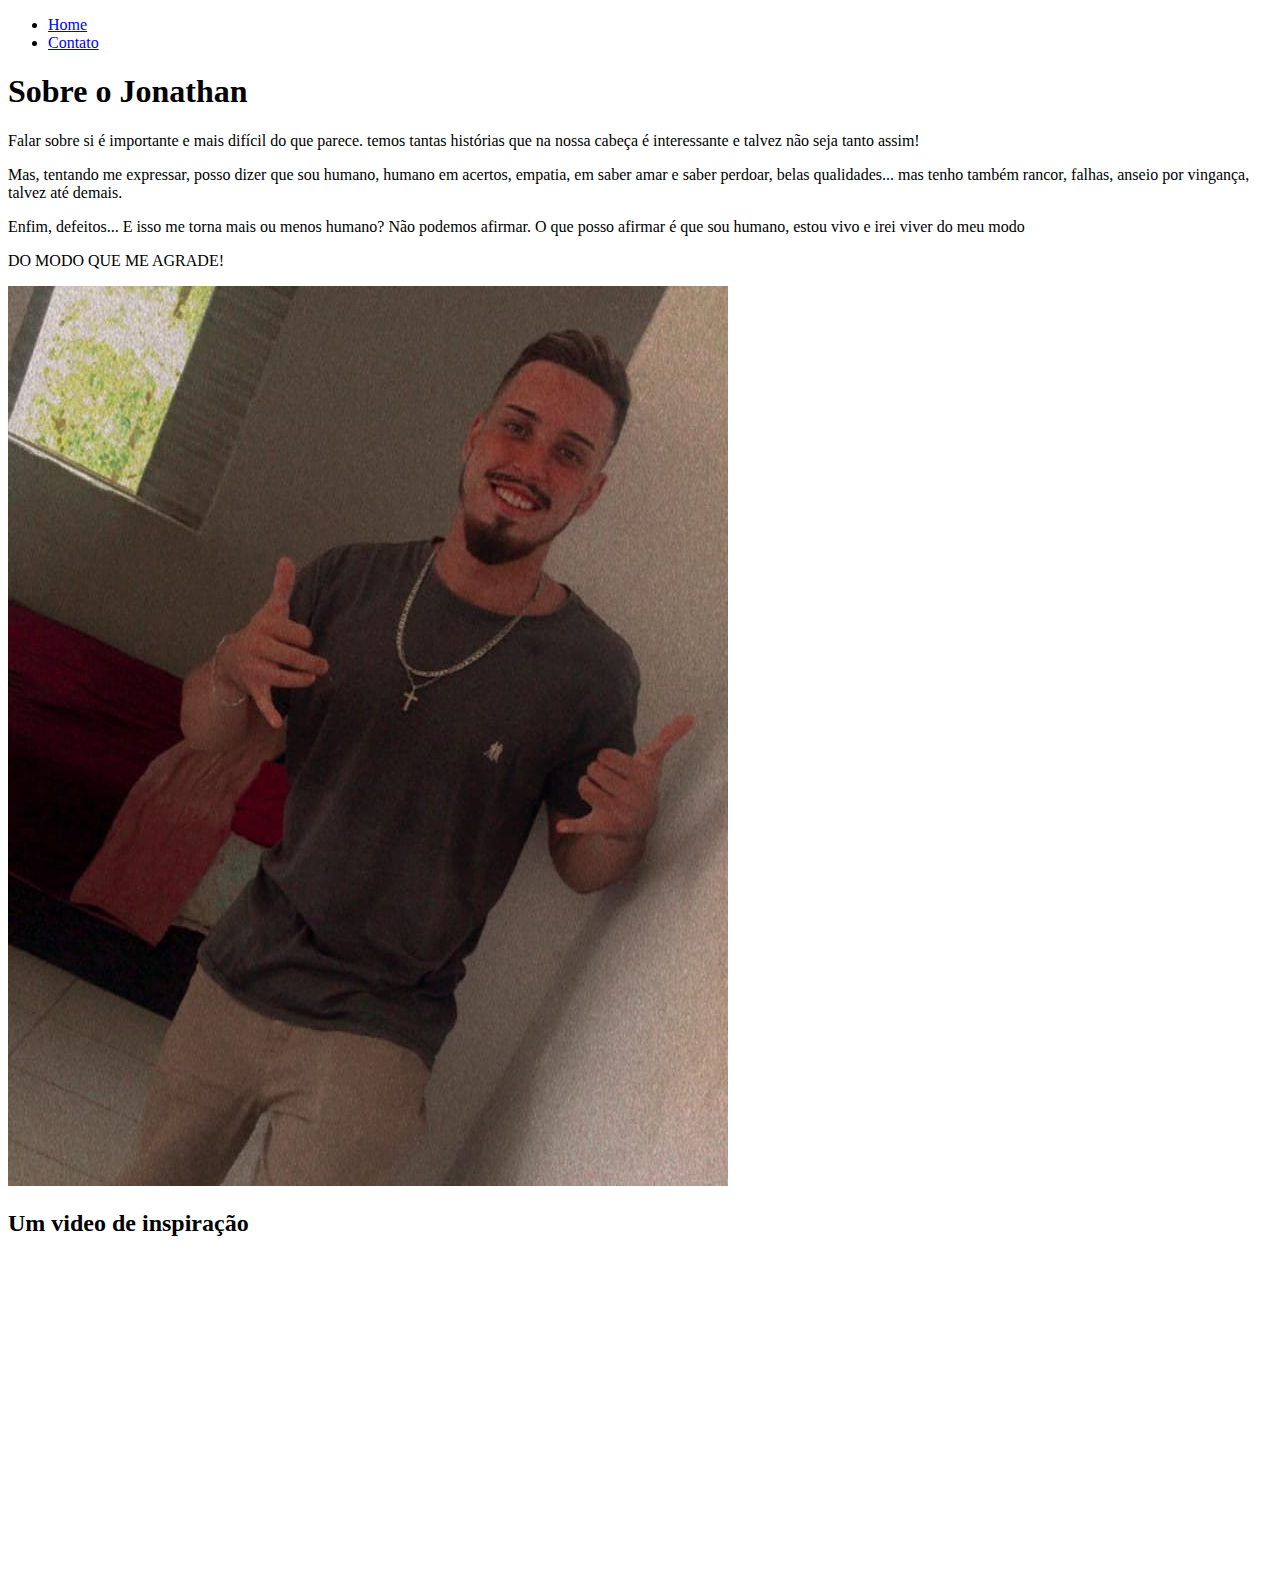
==== index.html @ 4510109f "Criação de pagina Web com HTML5" ====
<!DOCTYPE html>
<html lang="pt-br">
<head>
    <meta charset="UTF-8">
    <!-- <meta http-equiv="X-UA-Compatible" content="IE=edge"> -->
    <meta name="viewport" content="width=device-width, initial-scale=1.0">
    <title>Meu perfil</title>
</head>
<body>
    <ul>
        <li> <a href="index.html" > Home</a></li>
        <li> <a href="contato.html" > Contato</a></li>
    </ul>



    <h1>Sobre o Jonathan</h1>

    <p>
        Falar sobre si é importante e mais difícil do que parece. temos tantas histórias que na nossa cabeça é interessante e talvez não seja tanto assim!
    </p>
    <p>
        Mas, tentando me expressar, posso dizer que sou humano, humano em acertos, empatia, em saber amar e saber perdoar, belas qualidades... 
        mas tenho também rancor, falhas, anseio por vingança, talvez até demais.
    </p>
    <p>
        Enfim, defeitos... E isso me torna mais ou menos humano? Não podemos afirmar.
        O que posso afirmar é que sou humano, estou vivo e irei viver do meu modo
    </p>
    <p>
        DO MODO QUE ME AGRADE!
    </p>


    <img src="Assets/Img/Jonathan 1.jpg" alt="Minhas caracteristicas fisicas">

    <h2>Um video de inspiração</h2>

    <iframe width="560" 
    height="315" 
    src="https://www.youtube.com/embed/ET3d6vRmKfI" 
    title="YouTube video player" 
    frameborder="0" 
    allow="accelerometer; autoplay; clipboard-write; encrypted-media; gyroscope; picture-in-picture" allowfullscreen>
    </iframe>

</body>
</html>
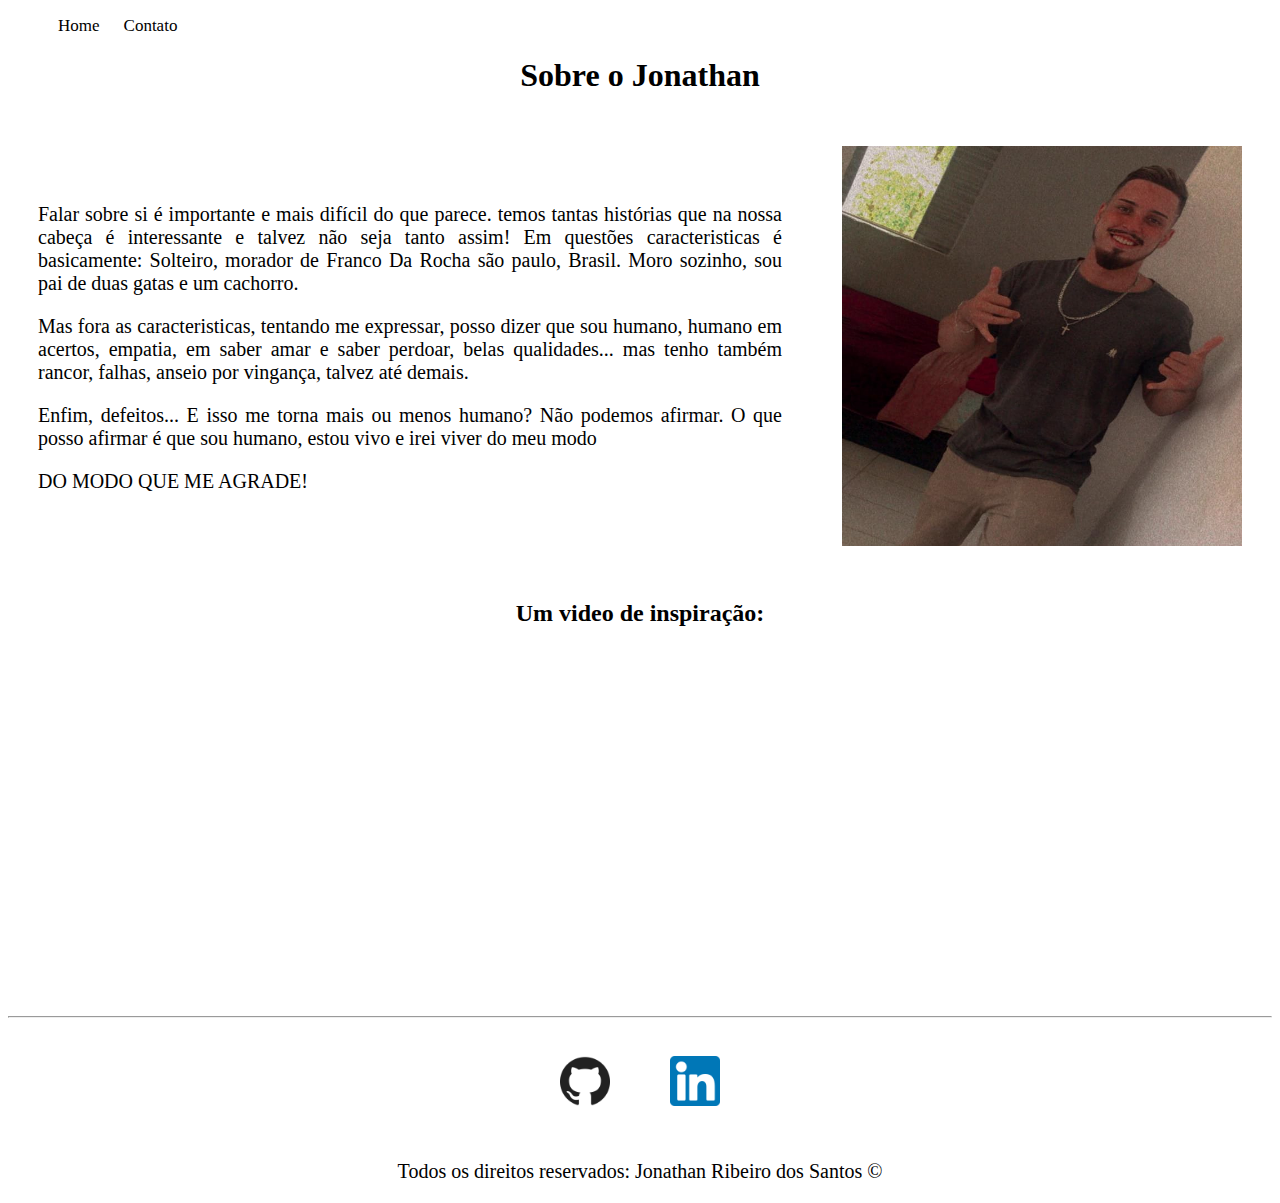
==== commit 771eba97: "Implementação de todo estilo do site utilizando CSS" ====
--- a/index.html
+++ b/index.html
@@ -2,47 +2,80 @@
 <html lang="pt-br">
 <head>
     <meta charset="UTF-8">
-    <!-- <meta http-equiv="X-UA-Compatible" content="IE=edge"> -->
+    <meta http-equiv="X-UA-Compatible" content="IE=edge"> 
     <meta name="viewport" content="width=device-width, initial-scale=1.0">
     <title>Meu perfil</title>
+    <link rel="stylesheet" href="Assets/css/style.css">
 </head>
 <body>
-    <ul>
+    <ul id ="menu">
         <li> <a href="index.html" > Home</a></li>
         <li> <a href="contato.html" > Contato</a></li>
     </ul>
 
 
 
-    <h1>Sobre o Jonathan</h1>
+    <h1 class="center">Sobre o Jonathan</h1>
 
-    <p>
-        Falar sobre si é importante e mais difícil do que parece. temos tantas histórias que na nossa cabeça é interessante e talvez não seja tanto assim!
-    </p>
-    <p>
-        Mas, tentando me expressar, posso dizer que sou humano, humano em acertos, empatia, em saber amar e saber perdoar, belas qualidades... 
-        mas tenho também rancor, falhas, anseio por vingança, talvez até demais.
-    </p>
-    <p>
-        Enfim, defeitos... E isso me torna mais ou menos humano? Não podemos afirmar.
-        O que posso afirmar é que sou humano, estou vivo e irei viver do meu modo
-    </p>
-    <p>
-        DO MODO QUE ME AGRADE!
-    </p>
+<div class="container">
+    <div class="p-30">
+        <p class="justify">
+            Falar sobre si é importante e mais difícil do que parece. temos tantas histórias que na nossa cabeça é interessante e talvez não seja tanto assim!
+            Em questões caracteristicas é basicamente: Solteiro, morador de Franco Da Rocha são paulo, Brasil.
+            Moro sozinho, sou pai de duas gatas e um cachorro. 
+            </p>
 
+            <p class="justify">
+            Mas fora as caracteristicas, tentando me expressar, posso dizer que sou humano, humano em acertos, empatia, em saber amar e saber perdoar, belas qualidades... 
+            mas tenho também rancor, falhas, anseio por vingança, talvez até demais.
+            </p>
+            <p class="justify">
+            Enfim, defeitos... E isso me torna mais ou menos humano? Não podemos afirmar.
+            O que posso afirmar é que sou humano, estou vivo e irei viver do meu modo
+            </p>
+            <p class="justify">
+            DO MODO QUE ME AGRADE!
+            </p>
+    </div>
 
-    <img src="Assets/Img/Jonathan 1.jpg" alt="Minhas caracteristicas fisicas">
+    <div>
+        <img class="wh p-30" src="Assets/Img/Jonathan 1.jpg" alt="Minhas caracteristicas fisicas">
+    </div>    
+</div>
+    
+<div>
+   
+   
+   
+  
 
-    <h2>Um video de inspiração</h2>
-
-    <iframe width="560" 
+    <div class="center"> <h2>Um video de inspiração:</h2> </div>
+    <div class="video mb-50">
+    <div><iframe width="560" 
     height="315" 
     src="https://www.youtube.com/embed/ET3d6vRmKfI" 
     title="YouTube video player" 
     frameborder="0" 
     allow="accelerometer; autoplay; clipboard-write; encrypted-media; gyroscope; picture-in-picture" allowfullscreen>
     </iframe>
-
+    </div>
+</div> 
+<hr>
+<footer>
+   <div class="container">
+        <!--  <a href="https://www.instagram.com/_jhow.s/">
+            <img class="tm-social p-30" src="Assets/Img/instagram.png" alt="Logo do instagram">
+        </a> -->
+       <a href="https://github.com/jonathan-rSantos" target="_blank"> 
+        <img class="tm-social p-30" src="Assets/Img/github.png" alt="Logo do GitHub">
+       </a>
+       <a href="https://www.linkedin.com/in/jonathan-ribeiro-dos-santos-0160a4157/" target="_blank">
+        <img class="tm-social p-30" src="Assets/Img/linkedin.png" alt="Logo do linkedin">
+       </a>
+        
+    </div>
+   <p class="center"> Todos os direitos reservados: Jonathan Ribeiro dos Santos &copy</p>
+</footer>
+</div>
 </body>
 </html>--- a/Assets/css/style.css
+++ b/Assets/css/style.css
@@ -0,0 +1,65 @@
+/*
+Estilos da pagina index.html
+*/
+ 
+.center{
+    text-align: center;
+}
+p
+{
+font-size: 20px; 
+}
+
+.justify{
+    text-align: justify;
+}
+.container{
+    display: flex;
+    flex-flow: row; 
+    justify-content: center;
+    align-items: center;
+}
+
+.video{
+    display: flex;
+    flex-flow: row wrap;
+    justify-content: center;
+    flex-direction: column;
+    align-items: center;
+}
+
+#menu li{
+    display: inline;
+    padding: 10px;
+}
+
+#menu li a {
+    text-decoration: none;
+    color: black;
+    font-size: 17px;
+}
+
+#menu li a:hover {
+ color: blue; 
+}
+
+.p-30{
+    padding: 30px;
+}
+
+.wh{
+width: 400px;
+height: 400px;
+}
+
+.tm-social{
+    width: 50px;
+}
+
+.mb-50{
+    margin-bottom: 50px;
+}
+
+.ml-50{
+margin-left: 50px;
+}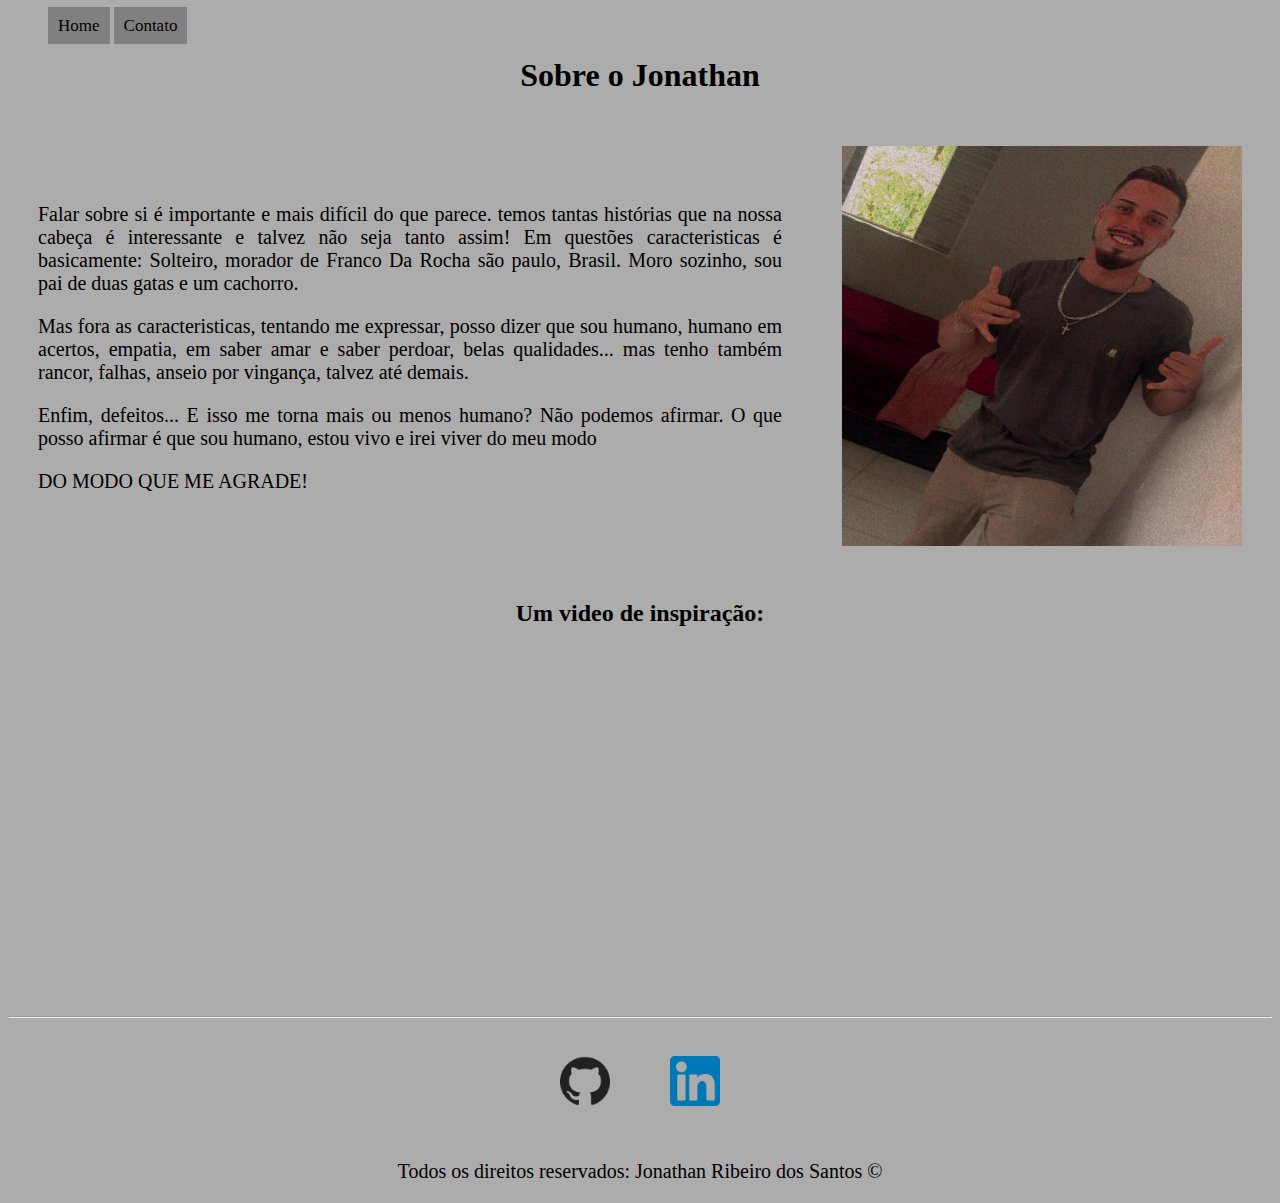
==== commit e6576d7a: "Atualizações" ====
--- a/index.html
+++ b/index.html
@@ -7,10 +7,10 @@
     <title>Meu perfil</title>
     <link rel="stylesheet" href="Assets/css/style.css">
 </head>
-<body>
+<body style="background-color: rgb(172, 172, 172);">
     <ul id ="menu">
-        <li> <a href="index.html" > Home</a></li>
-        <li> <a href="contato.html" > Contato</a></li>
+        <li style="background-color: gray;"> <a href="index.html" > Home</a></li>
+        <li style="background-color: gray;"> <a href="contato.html" > Contato</a></li>
     </ul>
 
 
@@ -44,11 +44,6 @@
 </div>
     
 <div>
-   
-   
-   
-  
-
     <div class="center"> <h2>Um video de inspiração:</h2> </div>
     <div class="video mb-50">
     <div><iframe width="560" 
--- a/Assets/css/style.css
+++ b/Assets/css/style.css
@@ -12,7 +12,7 @@
 
 .justify{
     text-align: justify;
-}
+}   
 .container{
     display: flex;
     flex-flow: row; 
